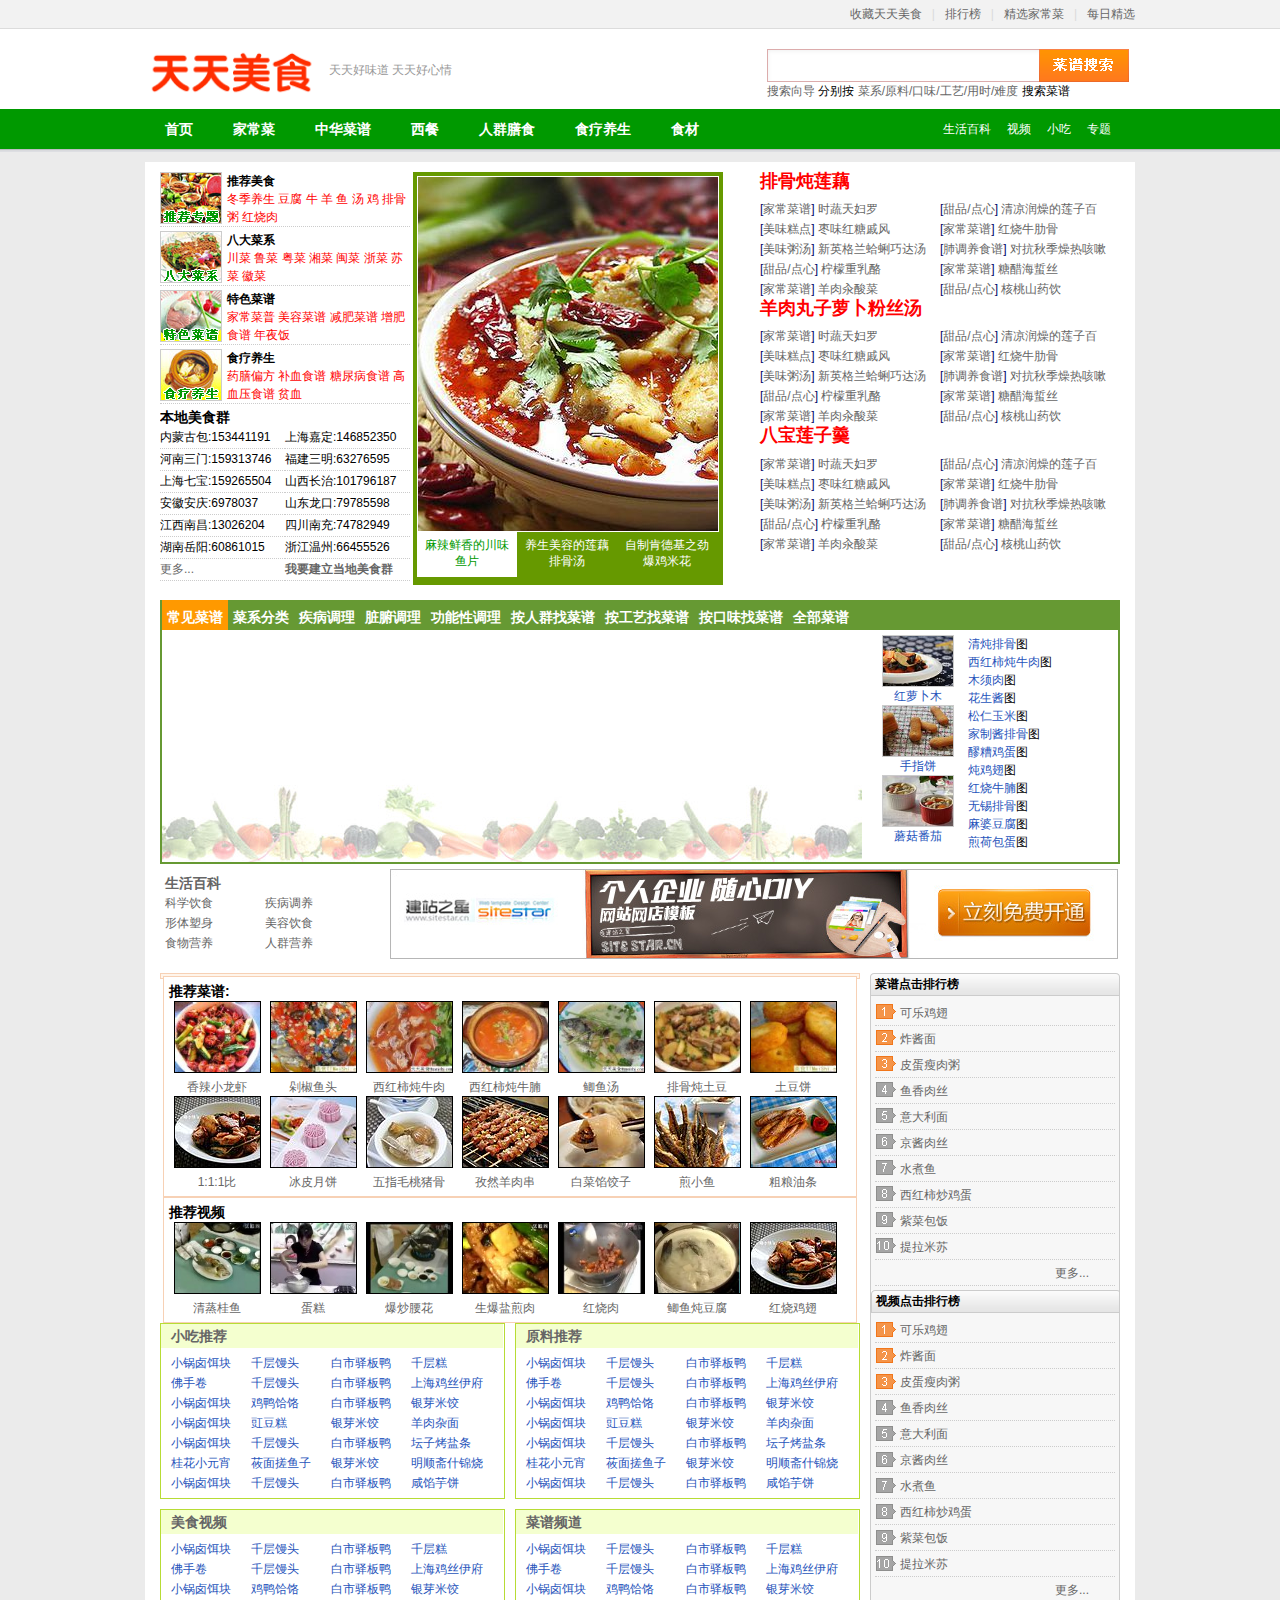
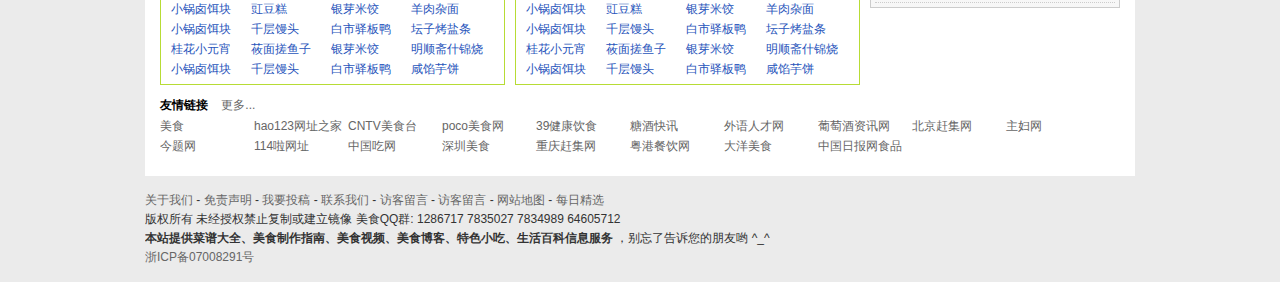
==== zhoumingxing/ttfood/food.html @ cd4d0260 "2014-9-10" ====
<html>
<head>
	<title>天天美食</title>
	<meta charset="utf-8"/>
	<link rel="stylesheet" type="text/css" href="css/food.css">
	<script type="text/javascript" src="js/jquery-1.9.1.min.js"></script>
	<script type="text/javascript" src="js/food.js"></script>
</head>
<body>
	<div class="top">
		<div class="topp">
			<ul class="menu">
				<li>
					<a href="">收藏天天美食</a>
				</li>
				<li><span>|</span></li>
				<li>
					<a href="">排行榜</a>
				</li>
				<li><span>|</span></li>
				<li>
					<a href="">精选家常菜</a>
				</li>
				<li><span>|</span></li>
				<li>
					<a href="">每日精选</a>
				</li>
			</ul>
		</div>
	</div>
	<div class="header">
		<div class="headerer">
			<div class="logo">
				<a class="logoa"href="">
					<img src="css/images/logo.gif">
				</a>
			</div>
			<div class="logo1">天天好味道 天天好心情</div>
			<div class="search">
				<input class="searchin">
				<input class="searchin1">
				<br>
				<a href="">搜索向导</a>
				分别按
				<a href="">菜系/原料/口味/工艺/用时/难度</a>
				搜索菜谱
			</div>
		</div>
	</div>
	<div class="nav">
		<div class="navs">
			<ul class="navsul">
				<li class="navli1">
					<a class="nava" href="">首页</a>
				</li>
				<li class="navli2">
					<a class="nava" href="">家常菜</a>
					<ul class="jcc">
							<li>
								<a href="">家常菜谱</a>
							</li>
							<li>
								<a href="">精品主食</a>
							</li>
							<li>
								<a href="">清爽凉菜</a>
							</li>
							<li>
								<a href="">美味糕点</a>
							</li>
							<li>
								<a href="">美味粥汤</a>
							</li>
							<li>
								<a href="">时尚饮品</a>
							</li>
							<li>
								<a href="">火锅食谱</a>
							</li>
							<li>
								<a href="">微波菜谱</a>
							</li>
							<li>
								<a href="">药膳偏方</a>
							</li>
							<li>
								<a href="">干果制作</a>
							</li>
							<li>
								<a href="">私家菜</a>
							</li>
							<li>
								<a href="">素斋菜</a>
							</li>
							<li>
								<a href="">甜品/点心</a>
							</li>
							<li>
								<a href="">卤酱菜</a>
							</li>
							<li>
								<a href="">年夜饭</a>
							</li>
					</ul>
				</li>
				<li class="navli3">
					<a class="nava" href="">中华菜谱</a>
					<ul class="zhcp">
						<li>
							<a href="">川菜</a>
						</li>
						<li>
							<a href="">鲁菜</a>
						</li>
						<li>
							<a href="">粤菜</a>
						</li>
						<li>
							<a href="">湘菜</a>
						</li>
						<li>
							<a href="">闽菜</a>
						</li>
						<li>
							<a href="">浙菜</a>
						</li>
						<li>
							<a href="">苏菜</a>
						</li>
						<li>
							<a href="">徽菜</a>
						</li>
						<li>
							<a href="">京菜</a>
						</li>
						<li>
							<a href="">沪菜</a>
						</li>
						<li>
							<a href="">豫菜</a>
						</li>
						<li>
							<a href="">湖北菜</a>
						</li>
						<li>
							<a href="">东北菜</a>
						</li>
						<li>
							<a href="">西北菜</a>
						</li>
						<li>
							<a href="">云贵菜</a>
						</li>
						<li>
							<a href="">港台菜</a>
						</li>
						<li>
							<a href="">清真菜</a>
						</li>
						<li>
							<a href="">江西菜</a>
						</li>
						<li>
							<a href="">山西菜</a>
						</li>
						<li>
							<a href="">其他菜系</a>
						</li>
					</ul>		
				</li>
				<li class="navli4">
					<a class="nava" href="">西餐</a>
					<ul class="xc">
						<li>
							<a href="">日本料理</a>
						</li>
						<li>
							<a href="">韩国料理</a>
						</li>
						<li>
							<a href="">美国菜谱</a>
						</li>
						<li>
							<a href="">意大利餐</a>
						</li>
						<li>
							<a href="">法国菜谱</a>
						</li>
						<li>
							<a href="">墨西哥餐</a>
						</li>
						<li>
							<a href="">东南亚菜</a>
						</li>
						<li>
							<a href="">澳洲菜谱</a>
						</li>
						<li>
							<a href="">京菜</a>
						</li>
						<li>
							<a href="">沪菜</a>
						</li>
						<li>
							<a href="">其他国家</a>
						</li>
				
					</ul>
				</li>
				<li class="navli5">
					<a class="nava" href="">人群膳食</a>
					<ul class="rqss">
						<li>
							<a href="">孕妇菜谱</a>
						</li>
						<li>
							<a href="">产妇菜谱</a>
						</li>
						<li>
							<a href="">幼儿菜谱</a>
						</li>
						<li>
							<a href="">乳母食谱</a>
						</li>
						<li>
							<a href="">婴儿食谱</a>
						</li>
						<li>
							<a href="">学龄前儿童食谱</a>
						</li>
						<li>
							<a href="">学龄期儿童食谱</a>
						</li>
						<li>
							<a href="">青少年食谱</a>
						</li>
						<li>
							<a href="">老人食谱</a>
						</li>
						<li>
							<a href="">高温环境作业人</a>
						</li>
						<li>
							<a href="">低温环境作业人</a>
						</li>
						<li>
							<a href="">接触电离辐射人</a>
						</li>
						<li>
							<a href="">接触化学毒素人</a>
						</li>
						<li>
							<a href="">运动员食谱</a>
						</li>
						<li>
							<a href="">围孕期食谱</a>
						</li>
					</ul>
				</li>
				<li class="navli6">
					<a class="nava" href="">食疗养生</a>
				</li>
				<li class="navli7">
					<a class="nava" href="">食材</a>
					<ul class="sc">
						<li>
							<a href="">肉禽蛋类</a>
						</li>
						<li>
							<a href="">水产类</a>
						</li>
						<li>
							<a href="">蔬菜类</a>
						</li>
						<li>
							<a href="">豆类、豆制品</a>
						</li>
						<li>
							<a href="">五谷杂粮、面类</a>
						</li>
						<li>
							<a href="">果品类</a>
						</li>
						<li>
							<a href="">药食两用类</a>
						</li>
						<li>
							<a href="">调味品类</a>
						</li>
				
					</ul>		
				</li>
			</ul>
			<ul class="navsul1">
				<li>
					<a href="">生活百科</a>

				</li>
				<li>
					<a href="">视频</a>
				</li>
				<li>
					<a href="">小吃</a>
				</li>
				<li>
					<a href="">专题</a>
				</li>
			</ul>
		</div>
	</div>
	<div class="main">
		<div class="mainleft">
			<ul class="mlul">
				<li>
					<img src="css/images/icon.jpg">
					<strong>推荐美食</strong>
					<br>
					<a href="">
						<font>冬季养生</font>
					</a>
					<a href="">
						<font>豆腐</font>
					</a>
					<a href="">
						<font>牛</font>
					</a>
					<a href="">
						<font>羊</font>
					</a>
					<a href="">
						<font>鱼</font>
					</a>
					<a href="">
						<font>汤</font>
					</a>
					<a href="">
						<font>鸡</font>
					</a>
					<a href="">
						<font>排骨</font>
					</a>
					<a href="">
						<font>粥</font>
					</a>
					<a href="">
						<font>红烧肉</font>
					</a>
				</li>
				<li>
					<img src="css/images/icon1.jpg">
					<strong>八大菜系</strong>
					<br>
					<a href="">
						<font>川菜</font>
					</a>
					<a href="">
						<font>鲁菜</font>
					</a>
					<a href="">
						<font>粤菜</font>
					</a>
					<a href="">
						<font>湘菜</font>
					</a>
					<a href="">
						<font>闽菜</font>
					</a>
					<a href="">
						<font>浙菜</font>
					</a>
					<a href="">
						<font>苏菜</font>
					</a>
					<a href="">
						<font>徽菜</font>
					</a>
				</li>
				<li>
					<img src="css/images/icon2.jpg">
					<strong>特色菜谱</strong>
					<br>
					<a href="">
						<font>家常菜普</font>
					</a>
					<a href="">
						<font>美容菜谱</font>
					</a>
					<a href="">
						<font>减肥菜谱</font>
					</a>
					<a href="">
						<font>增肥食谱</font>
					</a>
					<a href="">
						<font>年夜饭</font>
					</a>
				</li>
				<li>
					<img src="css/images/icon4.jpg">
					<strong>食疗养生</strong>
					<br>
					<a href="">
						<font>药膳偏方</font>
					</a>
					<a href="">
						<font>补血食谱</font>
					</a>
					<a href="">
						<font>糖尿病食谱</font>
					</a>
					<a href="">
						<font>高血压食谱</font>
					</a>
					<a href="">
						<font>贫血</font>
					</a>
				</li>
			</ul>
			<div>
				<strong>本地美食群</strong>
			</div>
			<ul class="qqq">
				<li>内蒙古包:153441191</li>
				<li>上海嘉定:146852350</li>
				<li>河南三门:159313746</li>
				<li>福建三明:63276595</li>
				<li>上海七宝:159265504</li>
				<li>山西长治:101796187</li>
				<li>安徽安庆:6978037</li>
				<li>山东龙口:79785598</li>
				<li>江西南昌:13026204</li>
				<li>四川南充:74782949</li>
				<li>湖南岳阳:60861015</li>
				<li>浙江温州:66455526</li>
				<li><a href="">更多...</a></li>
				<li><strong><a href="">我要建立当地美食群</a></strong></li>
			</ul>
		</div>
		<div class="mainmid">
			<div class="mainmidcontent">
			</div>
			<ul>
				<li ><a id="controlspan1" class="mida current" href="">麻辣鲜香的川味鱼片</a></li>
				<li><a id="controlspan2" class="mida" href="">养生美容的莲藕排骨汤</a></li>
				<li><a id="controlspan3" class="mida" href="">自制肯德基之劲爆鸡米花</a></li>
			</ul>
			<div class="flow"></div>
		</div>
		<div class="mainright">
			<h3><a class="index_1" href="">排骨炖莲藕</a></h3>
			<ul class="indexul">
				<li>
					[<a href="">家常菜谱</a>]
					<a href="">时蔬天妇罗</a>
				</li>
				<li>
					[<a href="">甜品/点心</a>]
					<a href="">清凉润燥的莲子百</a>
				</li>
				<li>
					[<a href="">美味糕点</a>]
					<a href="">枣味红糖戚风</a>
				</li>
				<li>
					[<a href="">家常菜谱</a>]
					<a href="">红烧牛肋骨</a>
				</li>
				<li>
					[<a href="">美味粥汤</a>]
					<a href="">新英格兰蛤蜊巧达汤</a>
				</li>
				<li>
					[<a href="">肺调养食谱</a>]
					<a href="">对抗秋季燥热咳嗽</a>
				</li>
				<li>
					[<a href="">甜品/点心</a>]
					<a href="">柠檬重乳酪</a>
				</li>
				<li>
					[<a href="">家常菜谱</a>]
					<a href="">糖醋海蜇丝</a>
				</li>
				<li>
					[<a href="">家常菜谱</a>]
					<a href="">羊肉汆酸菜</a>
				</li>
				<li>
                    [<a href="">甜品/点心</a>]
					<a href="">核桃山药饮</a>
				</li>
			</ul>
			<h3><a class="index_1" href="">羊肉丸子萝卜粉丝汤</a></h3>
			<ul class="indexul">
				<li>
					[<a href="">家常菜谱</a>]
					<a href="">时蔬天妇罗</a>
				</li>
				<li>
					[<a href="">甜品/点心</a>]
					<a href="">清凉润燥的莲子百</a>
				</li>
				<li>
					[<a href="">美味糕点</a>]
					<a href="">枣味红糖戚风</a>
				</li>
				<li>
					[<a href="">家常菜谱</a>]
					<a href="">红烧牛肋骨</a>
				</li>
				<li>
					[<a href="">美味粥汤</a>]
					<a href="">新英格兰蛤蜊巧达汤</a>
				</li>
				<li>
					[<a href="">肺调养食谱</a>]
					<a href="">对抗秋季燥热咳嗽</a>
				</li>
				<li>
					[<a href="">甜品/点心</a>]
					<a href="">柠檬重乳酪</a>
				</li>
				<li>
					[<a href="">家常菜谱</a>]
					<a href="">糖醋海蜇丝</a>
				</li>
				<li>
					[<a href="">家常菜谱</a>]
					<a href="">羊肉汆酸菜</a>
				</li>
				<li>
                    [<a href="">甜品/点心</a>]
					<a href="">核桃山药饮</a>
				</li>
			</ul>
			<h3><a class="index_1" href="">八宝莲子羹</a></h3>
			<ul class="indexul">
				<li>
					[<a href="">家常菜谱</a>]
					<a href="">时蔬天妇罗</a>
				</li>
				<li>
					[<a href="">甜品/点心</a>]
					<a href="">清凉润燥的莲子百</a>
				</li>
				<li>
					[<a href="">美味糕点</a>]
					<a href="">枣味红糖戚风</a>
				</li>
				<li>
					[<a href="">家常菜谱</a>]
					<a href="">红烧牛肋骨</a>
				</li>
				<li>
					[<a href="">美味粥汤</a>]
					<a href="">新英格兰蛤蜊巧达汤</a>
				</li>
				<li>
					[<a href="">肺调养食谱</a>]
					<a href="">对抗秋季燥热咳嗽</a>
				</li>
				<li>
					[<a href="">甜品/点心</a>]
					<a href="">柠檬重乳酪</a>
				</li>
				<li>
					[<a href="">家常菜谱</a>]
					<a href="">糖醋海蜇丝</a>
				</li>
				<li>
					[<a href="">家常菜谱</a>]
					<a href="">羊肉汆酸菜</a>
				</li>
				<li>
                    [<a href="">甜品/点心</a>]
					<a href="">核桃山药饮</a>
				</li>
			</ul>
		</div>
	</div>
	<div class="nextmain">
		<div class="cxmain">
			<ul class="cxmainul">
				<li id="cxtitle1" class="cxtitle">常见菜谱</li>
				<li id="cxtitle2">菜系分类</li>
				<li id="cxtitle3">疾病调理</li>
				<li id="cxtitle4">脏腑调理</li>
				<li id="cxtitle5">功能性调理</li>
				<li id="cxtitle6">按人群找菜谱</li>
				<li id="cxtitle7">按工艺找菜谱</li>
				<li id="cxtitle8">按口味找菜谱</li>
				<li><a href="">全部菜谱</a></li>
			</ul>
			<div class="leftCX" id="leftCX1">
				<ul>
					<li><a href="">瘦肉</a></li>
					<li><a href="">牛排</a></li>
					<li><a href="">猪肚</a></li>
					<li><a href="">鸭舌</a></li>
					<li><a href="">猪蹄</a></li>
					<li><a href="">紫菜</a></li>
					<li><a href="">鳝鱼</a></li>
					<li><a href="">带鱼</a></li>
					<li><a href="">鲫鱼</a></li>
					<li><a href="">田螺</a></li>
				</ul>
				<ul>
					<li><a href="">瘦肉</a></li>
					<li><a href="">牛排</a></li>
					<li><a href="">猪肚</a></li>
					<li><a href="">鸭舌</a></li>
					<li><a href="">猪蹄</a></li>
					<li><a href="">紫菜</a></li>
					<li><a href="">鳝鱼</a></li>
					<li><a href="">带鱼</a></li>
					<li><a href="">鲫鱼</a></li>
					<li><a href="">田螺</a></li>
				</ul>
				<ul>
					<li><a href="">瘦肉</a></li>
					<li><a href="">牛排</a></li>
					<li><a href="">猪肚</a></li>
					<li><a href="">鸭舌</a></li>
					<li><a href="">猪蹄</a></li>
					<li><a href="">紫菜</a></li>
					<li><a href="">鳝鱼</a></li>
					<li><a href="">带鱼</a></li>
					<li><a href="">鲫鱼</a></li>
					<li><a href="">田螺</a></li>
				</ul>
			</div>
			<div class="leftCX" id="leftCX2">
				<ul>
					<li><a href="">川菜</a></li>
					<li><a href="">鲁菜</a></li>
					<li><a href="">粤菜</a></li>
					<li><a href="">湘菜</a></li>
					<li><a href="">沪菜</a></li>
					<li><a href="">京菜</a></li>
					<li><a href="">浙菜</a></li>
					<li><a href="">清真菜</a></li>
					<li><a href="">苏菜</a></li>
					<li><a href="">东北菜</a></li>
				</ul>
				<ul>
					<li><a href="">川菜</a></li>
					<li><a href="">鲁菜</a></li>
					<li><a href="">粤菜</a></li>
					<li><a href="">湘菜</a></li>
					<li><a href="">沪菜</a></li>
					<li><a href="">京菜</a></li>
					<li><a href="">浙菜</a></li>
					<li><a href="">清真菜</a></li>
					<li><a href="">苏菜</a></li>
					<li><a href="">东北菜</a></li>
				</ul>
				<ul>
					<li><a href="">川菜</a></li>
					<li><a href="">鲁菜</a></li>
					<li><a href="">粤菜</a></li>
					<li><a href="">湘菜</a></li>
					<li><a href="">沪菜</a></li>
					<li><a href="">京菜</a></li>
					<li><a href="">浙菜</a></li>
					<li><a href="">清真菜</a></li>
					<li><a href="">苏菜</a></li>
					<li><a href="">东北菜</a></li>
				</ul>
			</div>
			<div class="leftCX" id="leftCX3">
				<ul>
					<li><a href="">前列腺疾病食</a></li>
					<li><a href="">糖尿病食谱</a></li>
					<li><a href="">高血压食谱</a></li>
					<li><a href="">高脂血症食谱</a></li>
					<li><a href="">冠心病食谱</a></li>
					<li><a href="">中风食谱</a></li>
					<li><a href="">消化性溃疡食</a></li>
					<li><a href="">肠炎食谱</a></li>
					<li><a href="">防癌抗癌食谱</a></li>
					<li><a href="">胆石症食谱</a></li>
				</ul>
				<ul>
					<li><a href="">前列腺疾病食</a></li>
					<li><a href="">糖尿病食谱</a></li>
					<li><a href="">高血压食谱</a></li>
					<li><a href="">高脂血症食谱</a></li>
					<li><a href="">冠心病食谱</a></li>
					<li><a href="">中风食谱</a></li>
					<li><a href="">消化性溃疡食</a></li>
					<li><a href="">肠炎食谱</a></li>
					<li><a href="">防癌抗癌食谱</a></li>
					<li><a href="">胆石症食谱</a></li>
				</ul>
				<ul>
					<li><a href="">前列腺疾病食</a></li>
					<li><a href="">糖尿病食谱</a></li>
					<li><a href="">高血压食谱</a></li>
					<li><a href="">高脂血症食谱</a></li>
					<li><a href="">冠心病食谱</a></li>
					<li><a href="">中风食谱</a></li>
					<li><a href="">消化性溃疡食</a></li>
					<li><a href="">肠炎食谱</a></li>
					<li><a href="">防癌抗癌食谱</a></li>
					<li><a href="">胆石症食谱</a></li>
				</ul>
			</div>
			<div class="leftCX" id="leftCX4">
				<ul>
					<li><a href="">瘦肉</a></li>
					<li><a href="">牛排</a></li>
					<li><a href="">猪肚</a></li>
					<li><a href="">鸭舌</a></li>
					<li><a href="">猪蹄</a></li>
					<li><a href="">紫菜</a></li>
					<li><a href="">鳝鱼</a></li>
					<li><a href="">带鱼</a></li>
					<li><a href="">鲫鱼</a></li>
					<li><a href="">田螺</a></li>
				</ul>
				<ul>
					<li><a href="">瘦肉</a></li>
					<li><a href="">牛排</a></li>
					<li><a href="">猪肚</a></li>
					<li><a href="">鸭舌</a></li>
					<li><a href="">猪蹄</a></li>
					<li><a href="">紫菜</a></li>
					<li><a href="">鳝鱼</a></li>
					<li><a href="">带鱼</a></li>
					<li><a href="">鲫鱼</a></li>
					<li><a href="">田螺</a></li>
				</ul>
				<ul>
					<li><a href="">瘦肉</a></li>
					<li><a href="">牛排</a></li>
					<li><a href="">猪肚</a></li>
					<li><a href="">鸭舌</a></li>
					<li><a href="">猪蹄</a></li>
					<li><a href="">紫菜</a></li>
					<li><a href="">鳝鱼</a></li>
					<li><a href="">带鱼</a></li>
					<li><a href="">鲫鱼</a></li>
					<li><a href="">田螺</a></li>
				</ul>
			</div>
			<div class="leftCX" id="leftCX5">
				<ul>
					<li><a href="">瘦肉</a></li>
					<li><a href="">牛排</a></li>
					<li><a href="">猪肚</a></li>
					<li><a href="">鸭舌</a></li>
					<li><a href="">猪蹄</a></li>
					<li><a href="">紫菜</a></li>
					<li><a href="">鳝鱼</a></li>
					<li><a href="">带鱼</a></li>
					<li><a href="">鲫鱼</a></li>
					<li><a href="">田螺</a></li>
				</ul>
				<ul>
					<li><a href="">瘦肉</a></li>
					<li><a href="">牛排</a></li>
					<li><a href="">猪肚</a></li>
					<li><a href="">鸭舌</a></li>
					<li><a href="">猪蹄</a></li>
					<li><a href="">紫菜</a></li>
					<li><a href="">鳝鱼</a></li>
					<li><a href="">带鱼</a></li>
					<li><a href="">鲫鱼</a></li>
					<li><a href="">田螺</a></li>
				</ul>
				<ul>
					<li><a href="">瘦肉</a></li>
					<li><a href="">牛排</a></li>
					<li><a href="">猪肚</a></li>
					<li><a href="">鸭舌</a></li>
					<li><a href="">猪蹄</a></li>
					<li><a href="">紫菜</a></li>
					<li><a href="">鳝鱼</a></li>
					<li><a href="">带鱼</a></li>
					<li><a href="">鲫鱼</a></li>
					<li><a href="">田螺</a></li>
				</ul>
			</div>
			<div class="leftCX" id="leftCX6">
				<ul>
					<li><a href="">瘦肉</a></li>
					<li><a href="">牛排</a></li>
					<li><a href="">猪肚</a></li>
					<li><a href="">鸭舌</a></li>
					<li><a href="">猪蹄</a></li>
					<li><a href="">紫菜</a></li>
					<li><a href="">鳝鱼</a></li>
					<li><a href="">带鱼</a></li>
					<li><a href="">鲫鱼</a></li>
					<li><a href="">田螺</a></li>
				</ul>
				<ul>
					<li><a href="">瘦肉</a></li>
					<li><a href="">牛排</a></li>
					<li><a href="">猪肚</a></li>
					<li><a href="">鸭舌</a></li>
					<li><a href="">猪蹄</a></li>
					<li><a href="">紫菜</a></li>
					<li><a href="">鳝鱼</a></li>
					<li><a href="">带鱼</a></li>
					<li><a href="">鲫鱼</a></li>
					<li><a href="">田螺</a></li>
				</ul>
				<ul>
					<li><a href="">瘦肉</a></li>
					<li><a href="">牛排</a></li>
					<li><a href="">猪肚</a></li>
					<li><a href="">鸭舌</a></li>
					<li><a href="">猪蹄</a></li>
					<li><a href="">紫菜</a></li>
					<li><a href="">鳝鱼</a></li>
					<li><a href="">带鱼</a></li>
					<li><a href="">鲫鱼</a></li>
					<li><a href="">田螺</a></li>
				</ul>
			</div>
			<div class="leftCX" id="leftCX7">
				<ul>
					<li><a href="">瘦肉</a></li>
					<li><a href="">牛排</a></li>
					<li><a href="">猪肚</a></li>
					<li><a href="">鸭舌</a></li>
					<li><a href="">猪蹄</a></li>
					<li><a href="">紫菜</a></li>
					<li><a href="">鳝鱼</a></li>
					<li><a href="">带鱼</a></li>
					<li><a href="">鲫鱼</a></li>
					<li><a href="">田螺</a></li>
				</ul>
				<ul>
					<li><a href="">瘦肉</a></li>
					<li><a href="">牛排</a></li>
					<li><a href="">猪肚</a></li>
					<li><a href="">鸭舌</a></li>
					<li><a href="">猪蹄</a></li>
					<li><a href="">紫菜</a></li>
					<li><a href="">鳝鱼</a></li>
					<li><a href="">带鱼</a></li>
					<li><a href="">鲫鱼</a></li>
					<li><a href="">田螺</a></li>
				</ul>
				<ul>
					<li><a href="">瘦肉</a></li>
					<li><a href="">牛排</a></li>
					<li><a href="">猪肚</a></li>
					<li><a href="">鸭舌</a></li>
					<li><a href="">猪蹄</a></li>
					<li><a href="">紫菜</a></li>
					<li><a href="">鳝鱼</a></li>
					<li><a href="">带鱼</a></li>
					<li><a href="">鲫鱼</a></li>
					<li><a href="">田螺</a></li>
				</ul>
			</div>
			<div class="leftCX" id="leftCX8">
				<ul>
					<li><a href="">瘦肉</a></li>
					<li><a href="">牛排</a></li>
					<li><a href="">猪肚</a></li>
					<li><a href="">鸭舌</a></li>
					<li><a href="">猪蹄</a></li>
					<li><a href="">紫菜</a></li>
					<li><a href="">鳝鱼</a></li>
					<li><a href="">带鱼</a></li>
					<li><a href="">鲫鱼</a></li>
					<li><a href="">田螺</a></li>
				</ul>
				<ul>
					<li><a href="">瘦肉</a></li>
					<li><a href="">牛排</a></li>
					<li><a href="">猪肚</a></li>
					<li><a href="">鸭舌</a></li>
					<li><a href="">猪蹄</a></li>
					<li><a href="">紫菜</a></li>
					<li><a href="">鳝鱼</a></li>
					<li><a href="">带鱼</a></li>
					<li><a href="">鲫鱼</a></li>
					<li><a href="">田螺</a></li>
				</ul>
				<ul>
					<li><a href="">瘦肉</a></li>
					<li><a href="">牛排</a></li>
					<li><a href="">猪肚</a></li>
					<li><a href="">鸭舌</a></li>
					<li><a href="">猪蹄</a></li>
					<li><a href="">紫菜</a></li>
					<li><a href="">鳝鱼</a></li>
					<li><a href="">带鱼</a></li>
					<li><a href="">鲫鱼</a></li>
					<li><a href="">田螺</a></li>
				</ul>
			</div>
			<div class="leftCP" >
				<div class="cpImg">
					<a href="">
						<img src="css/images/c1.jpg">
						<br>
						红萝卜木
					</a>
					<a href="">
						<img src="css/images/c2.jpg">
						<br>
						手指饼
					</a>
					<a href="">
						<img src="css/images/c3.jpg">
						<br>
						蘑菇番茄
					</a>
				</div>
				<ul>
					<li><a href="">清炖排骨</a>图</li>
					<li><a href="">西红柿炖牛肉</a>图</li>
					<li><a href="">木须肉</a>图</li>
					<li><a href="">花生酱</a>图</li>
					<li><a href="">松仁玉米</a>图</li>
					<li><a href="">家制酱排骨</a>图</li>
					<li><a href="">醪糟鸡蛋</a>图</li>
					<li><a href="">炖鸡翅</a>图</li>
					<li><a href="">红烧牛腩</a>图</li>
					<li><a href="">无锡排骨</a>图</li>
					<li><a href="">麻婆豆腐</a>图</li>
					<li><a href="">煎荷包蛋</a>图</li>
				</ul>
			</div>
		</div>
		<div class="admin">
			<div class="adleft">
				<h2><a href="">生活百科</a></h2>
				<ul>
					<li><a href="">科学饮食</a></li>
					<li><a href="">疾病调养</a></li>
					<li><a href="">形体塑身</a></li>
					<li><a href="">美容饮食</a></li>
					<li><a href="">食物营养</a></li>
					<li><a href="">人群营养</a></li>
				</ul>
			</div>
			<div class="adright">
				<img src="css/images/gg.jpg">
			</div>
		</div>
	</div>
	<div class="index_main">
		<div class="main_indexleft">
			<div class="tjimg">
				<div class="tjcp">
					<h2>推荐菜谱:</h2>
					<ul>
						<li>
							<a href="">
								<img src="css/images/t1.jpg">
								<br>
								香辣小龙虾
							</a>
						</li>
						<li>
							<a href="">
								<img src="css/images/t2.jpg">
								<br>
								剁椒鱼头
							</a>
						</li>
						<li>
							<a href="">
								<img src="css/images/t3.jpg">
								<br>
								西红柿炖牛肉
							</a>
						</li>
						<li>
							<a href="">
								<img src="css/images/t4.jpg">
								<br>
								西红柿炖牛腩
							</a>
						</li>
						<li>
							<a href="">
								<img src="css/images/t5.jpg">
								<br>
								鲫鱼汤
							</a>
						</li>
						<li>
							<a href="">
								<img src="css/images/t6.jpg">
								<br>
								排骨炖土豆
							</a>
						</li>
						<li>
							<a href="">
								<img src="css/images/t7.jpg">
								<br>
								土豆饼
							</a>
						</li>
						<li>
							<a href="">
								<img src="css/images/t8.jpg">
								<br>
								1:1:1比
							</a>
						</li>
						<li>
							<a href="">
								<img src="css/images/t9.jpg">
								<br>
								冰皮月饼
							</a>
						</li>
						<li>
							<a href="">
								<img src="css/images/t10.jpg">
								<br>
								五指毛桃猪骨
							</a>
						</li>
						<li>
							<a href="">
								<img src="css/images/t11.jpg">
								<br>
								孜然羊肉串
							</a>
						</li>
						<li>
							<a href="">
								<img src="css/images/t12.jpg">
								<br>
								白菜馅饺子
							</a>
						</li>
						<li>
							<a href="">
								<img src="css/images/t13.jpg">
								<br>
								煎小鱼
							</a>
						</li>
						<li>
							<a href="">
								<img src="css/images/t14.jpg">
								<br>
								粗粮油条
							</a>
						</li>
					</ul>
				</div>
				<div class="tjcp">
					<h2>推荐视频</h2>
					<ul>
						<li>
							<a href="">
								<img src="css/images/y1.jpg">
								<br>
								清蒸桂鱼
							</a>
						</li>
						<li>
							<a href="">
								<img src="css/images/y2.jpg">
								<br>
								蛋糕
							</a>
						</li>
						<li>
							<a href="">
								<img src="css/images/y3.jpg">
								<br>
								爆炒腰花
							</a>
						</li>
						<li>
							<a href="">
								<img src="css/images/y4.jpg">
								<br>
								生爆盐煎肉
							</a>
						</li>
						<li>
							<a href="">
								<img src="css/images/y5.jpg">
								<br>
								红烧肉
							</a>
						</li>
						<li>
							<a href="">
								<img src="css/images/y6.jpg">
								<br>
								鲫鱼炖豆腐
							</a>
						</li>
						<li>
							<a href="">
								<img src="css/images/t8.jpg">
								<br>
								红烧鸡翅
							</a>
						</li>
					</ul>
				</div>
			</div>
			<div class="mainbox">
				<div class="boxleft">
					<div class="boxtitle"><a href="">小吃推荐</a></div>
					<ul>
						<li><a href="">小锅卤饵块</a></li>
						<li><a href="">千层馒头</a></li>
						<li><a href="">白市驿板鸭</a></li>
						<li><a href="">千层糕</a></li>
						<li><a href="">佛手卷</a></li>
						<li><a href="">千层馒头</a></li>
						<li><a href="">白市驿板鸭</a></li>
						<li><a href="">上海鸡丝伊府</a></li>
						<li><a href="">小锅卤饵块</a></li>
						<li><a href="">鸡鸭饸饹</a></li>
						<li><a href="">白市驿板鸭</a></li>
						<li><a href="">银芽米饺</a></li>
						<li><a href="">小锅卤饵块</a></li>
						<li><a href="">豇豆糕</a></li>
						<li><a href="">银芽米饺</a></li>
						<li><a href="">羊肉杂面</a></li>
						<li><a href="">小锅卤饵块</a></li>
						<li><a href="">千层馒头</a></li>
						<li><a href="">白市驿板鸭</a></li>
						<li><a href="">坛子烤盐条</a></li>
						<li><a href="">桂花小元宵</a></li>
						<li><a href="">莜面搓鱼子</a></li>
						<li><a href="">银芽米饺</a></li>
						<li><a href="">明顺斋什锦烧</a></li>
						<li><a href="">小锅卤饵块</a></li>
						<li><a href="">千层馒头</a></li>
						<li><a href="">白市驿板鸭</a></li>
						<li><a href="">咸馅芋饼</a></li>
					</ul>
				</div>
				<div class="boxright">
					<div class="boxtitle"><a href="">原料推荐</a></div>
					<ul>
						<li><a href="">小锅卤饵块</a></li>
						<li><a href="">千层馒头</a></li>
						<li><a href="">白市驿板鸭</a></li>
						<li><a href="">千层糕</a></li>
						<li><a href="">佛手卷</a></li>
						<li><a href="">千层馒头</a></li>
						<li><a href="">白市驿板鸭</a></li>
						<li><a href="">上海鸡丝伊府</a></li>
						<li><a href="">小锅卤饵块</a></li>
						<li><a href="">鸡鸭饸饹</a></li>
						<li><a href="">白市驿板鸭</a></li>
						<li><a href="">银芽米饺</a></li>
						<li><a href="">小锅卤饵块</a></li>
						<li><a href="">豇豆糕</a></li>
						<li><a href="">银芽米饺</a></li>
						<li><a href="">羊肉杂面</a></li>
						<li><a href="">小锅卤饵块</a></li>
						<li><a href="">千层馒头</a></li>
						<li><a href="">白市驿板鸭</a></li>
						<li><a href="">坛子烤盐条</a></li>
						<li><a href="">桂花小元宵</a></li>
						<li><a href="">莜面搓鱼子</a></li>
						<li><a href="">银芽米饺</a></li>
						<li><a href="">明顺斋什锦烧</a></li>
						<li><a href="">小锅卤饵块</a></li>
						<li><a href="">千层馒头</a></li>
						<li><a href="">白市驿板鸭</a></li>
						<li><a href="">咸馅芋饼</a></li>
					</ul>
				</div>
			</div>
			<div class="mainbox">
				<div class="boxleft">
					<div class="boxtitle"><a href="">美食视频</a></div>
					<ul>
						<li><a href="">小锅卤饵块</a></li>
						<li><a href="">千层馒头</a></li>
						<li><a href="">白市驿板鸭</a></li>
						<li><a href="">千层糕</a></li>
						<li><a href="">佛手卷</a></li>
						<li><a href="">千层馒头</a></li>
						<li><a href="">白市驿板鸭</a></li>
						<li><a href="">上海鸡丝伊府</a></li>
						<li><a href="">小锅卤饵块</a></li>
						<li><a href="">鸡鸭饸饹</a></li>
						<li><a href="">白市驿板鸭</a></li>
						<li><a href="">银芽米饺</a></li>
						<li><a href="">小锅卤饵块</a></li>
						<li><a href="">豇豆糕</a></li>
						<li><a href="">银芽米饺</a></li>
						<li><a href="">羊肉杂面</a></li>
						<li><a href="">小锅卤饵块</a></li>
						<li><a href="">千层馒头</a></li>
						<li><a href="">白市驿板鸭</a></li>
						<li><a href="">坛子烤盐条</a></li>
						<li><a href="">桂花小元宵</a></li>
						<li><a href="">莜面搓鱼子</a></li>
						<li><a href="">银芽米饺</a></li>
						<li><a href="">明顺斋什锦烧</a></li>
						<li><a href="">小锅卤饵块</a></li>
						<li><a href="">千层馒头</a></li>
						<li><a href="">白市驿板鸭</a></li>
						<li><a href="">咸馅芋饼</a></li>
					</ul>
				</div>
				<div class="boxright">
					<div class="boxtitle"><a href="">菜谱频道</a></div>
					<ul>
						<li><a href="">小锅卤饵块</a></li>
						<li><a href="">千层馒头</a></li>
						<li><a href="">白市驿板鸭</a></li>
						<li><a href="">千层糕</a></li>
						<li><a href="">佛手卷</a></li>
						<li><a href="">千层馒头</a></li>
						<li><a href="">白市驿板鸭</a></li>
						<li><a href="">上海鸡丝伊府</a></li>
						<li><a href="">小锅卤饵块</a></li>
						<li><a href="">鸡鸭饸饹</a></li>
						<li><a href="">白市驿板鸭</a></li>
						<li><a href="">银芽米饺</a></li>
						<li><a href="">小锅卤饵块</a></li>
						<li><a href="">豇豆糕</a></li>
						<li><a href="">银芽米饺</a></li>
						<li><a href="">羊肉杂面</a></li>
						<li><a href="">小锅卤饵块</a></li>
						<li><a href="">千层馒头</a></li>
						<li><a href="">白市驿板鸭</a></li>
						<li><a href="">坛子烤盐条</a></li>
						<li><a href="">桂花小元宵</a></li>
						<li><a href="">莜面搓鱼子</a></li>
						<li><a href="">银芽米饺</a></li>
						<li><a href="">明顺斋什锦烧</a></li>
						<li><a href="">小锅卤饵块</a></li>
						<li><a href="">千层馒头</a></li>
						<li><a href="">白市驿板鸭</a></li>
						<li><a href="">咸馅芋饼</a></li>
					</ul>
				</div>
			</div>
		</div>
		<div class="main_indexright">
			<div class="headtop">菜谱点击排行榜</div>
			<div class="headdown">
				<div class="topCaipu">
					<ul>
						<li><a href="">可乐鸡翅</a></li>
						<li><a href="">炸酱面</a></li>
						<li><a href="">皮蛋瘦肉粥</a></li>
						<li><a href="">鱼香肉丝</a></li>
						<li><a href="">意大利面</a></li>
						<li><a href="">京酱肉丝</a></li>
						<li><a href="">水煮鱼</a></li>
						<li><a href="">西红柿炒鸡蛋</a></li>
						<li><a href="">紫菜包饭</a></li>
						<li><a href="">提拉米苏</a></li>
						<li style="text-indent: 180px"><a href="">更多...</a></li>
					</ul>
				</div>
				<div class="topVideo">
					<div class="headtop">视频点击排行榜</div>
					<ul>
						<li><a href="">可乐鸡翅</a></li>
						<li><a href="">炸酱面</a></li>
						<li><a href="">皮蛋瘦肉粥</a></li>
						<li><a href="">鱼香肉丝</a></li>
						<li><a href="">意大利面</a></li>
						<li><a href="">京酱肉丝</a></li>
						<li><a href="">水煮鱼</a></li>
						<li><a href="">西红柿炒鸡蛋</a></li>
						<li><a href="">紫菜包饭</a></li>
						<li><a href="">提拉米苏</a></li>
						<li style="text-indent: 180px"><a href="">更多...</a></li>
					</ul>
				</div>
			</div>
		</div>
		<div class="clear"></div>
	</div>
	<div class="index_main">
		<div class="cc">
			<strong>友情链接</strong>
			<a href="">更多...</a>
		</div>
		<ul class="links">
			<li><a href="">美食</a></li>
			<li><a href="">hao123网址之家</a></li>
			<li><a href="">CNTV美食台</a></li>
			<li><a href="">poco美食网</a></li>
			<li><a href="">39健康饮食</a></li>
			<li><a href="">糖酒快讯</a></li>
			<li><a href="">外语人才网</a></li>
			<li><a href="">葡萄酒资讯网</a></li>
			<li><a href="">北京赶集网</a></li>
			<li><a href="">主妇网</a></li>
			<li><a href="">今题网</a></li>
			<li><a href="">114啦网址</a></li>
			<li><a href="">中国吃网</a></li>
			<li><a href="">深圳美食</a></li>
			<li><a href="">重庆赶集网</a></li>
			<li><a href="">粤港餐饮网</a></li>
			<li><a href="">大洋美食</a></li>
			<li><a href="">中国日报网食品</a></li>
		</ul>
	</div>
	<div class="footer">
		<a href="">关于我们</a>
		-
		<a href="">免责声明</a>
		-
		<a href="">我要投稿</a>
		-
		<a href="">联系我们</a>
		-
		<a href="">访客留言</a>
		-
		<a href="">访客留言</a>
		-
		<a href="">网站地图</a>
		-
		<a href="">每日精选</a>
		<br>
		 版权所有 未经授权禁止复制或建立镜像 美食QQ群: 1286717 7835027 7834989 64605712 
		<br>
		<strong>本站提供菜谱大全、美食制作指南、美食视频、美食博客、特色小吃、生活百科信息服务</strong>
		，别忘了告诉您的朋友哟 ^_^
		<br>
		<a href="">浙ICP备07008291号</a>
	</div>
</body>
</html>
---- zhoumingxing/ttfood/css/food.css ----
*{margin: 0;padding: 0;}
ul,li{list-style: none;list-style-type: none;}

body{font: 12px/160% Arial,Helvetica,Tahoma,\5b8b\4f53;background-color: #ebebeb;}
.top{width: 100%;height: 28px;background: #f2f2f2;border-bottom: 1px solid #dcdcdc;}
.topp{
	  width: 990px;
      margin: 0 auto;
      height: 29px;
     }
.menu{float: right;display: block;}
.menu li{display: block;float: left;margin-left: 10px;line-height: 28px;}
.menu li a{text-decoration: none;color: #666;font-size: 12px;}
.menu li span{color: #666;font-size: 12px;color: #dadada;}
.menu li a:hover{text-decoration:underline;  color: red;}
.header{width: 100%;height: 80px;background-color: #fff;}
.headerer{width: 990px;margin: 0 auto;height: 50px;padding: 15px 0;}
.logo{width: 174px;height: 49px;float: left;}
.logoa{width: 174px;height: 49px;display: block;}
.logoa img{width: 174px;height: 59px;display: block;}
.logo1{float: left;color: #999;margin: 10px 183px 0px 0px;vertical-align: middle;line-height: 32px;
       width: 245px;height: 32px;padding: 0px 10px;font-size: 12px;text-align: left;}
.search{width: 368px;height: 52px;float: right;font-size: 12px;}
.searchin{width: 272px;height: 33px;margin-top: 5px;float: left;background: url("images/searchbg.gif") no-repeat;border: none;}
.searchin1{float: left;display: inline;width: 90px;height: 33px;background: url("images/searchbtn.gif") no-repeat;border: none;margin-top: 5px;}
.search a{text-decoration: none;color: #666666;}
.search a:hover{color: red;text-decoration: underline;}
.nav{width: 100%;height: 43px;margin-bottom: 10px;background: url("images/navbg5.png") repeat-x;}
.navs{width: 990px;height: 43px;margin: 0 auto;}
.navsul{width: 595px;height: 40px;float: left;}
.navli1{float: left;font-size: 14px;height: 40px;line-height: 40px;}
.navli2{float: left;font-size: 14px;height: 40px;line-height: 40px;}
.navli3{float: left;font-size: 14px;height: 40px;line-height: 40px;}
.navli4{float: left;font-size: 14px;height: 40px;line-height: 40px;}
.navli5{float: left;font-size: 14px;height: 40px;line-height: 40px;}
.navli6{float: left;font-size: 14px;height: 40px;line-height: 40px;}
.navli7{float: left;font-size: 14px;height: 40px;line-height: 40px;}
.nava{text-decoration: none;color: #fff;padding: 0 20px;font-weight: bold;}
.navsul1{width: 200px;height: 40px;float: right;}
.navsul1 li{float: left;font-size: 12px;height: 40px;line-height: 40px;}
.navsul1 li a{text-decoration: none;color: #fff;padding: 0 8px;}
.navli1:hover{background-color: #999999;}
.navli2:hover{background-color: #999999;}
.navli3:hover{background-color: #999999;}
.navli4:hover{background-color: #999999;}
.navli5:hover{background-color: #999999;}
.navli6:hover{background-color: #999999;}
.navli7:hover{background-color: #999999;}
.jcc{cursor: pointer; width: 964px;height: 52px;position: absolute;top: 148px;border-left: 2px solid #090;background-color: #fff;left: 200px;display: none;
     border-right: 2px solid #090;border-bottom: 2px solid #090;opacity: 0.85;overflow: auto;z-index: 100;padding: 10px;}
.jcc li{ width: 115px;float: left;font-size: 14px;color: #999;line-height: 26px;display: inline;padding: 0 1px 0 1px;}
.jcc li a{text-decoration: none;color: #333;padding: 0 8px;}
.zhcp{width: 964px;height: 80px;position: absolute;top: 148px;border-left: 2px solid #090;background-color: #fff;display: none;left: 200px;
     border-right: 2px solid #090;border-bottom: 2px solid #090;opacity: 0.85;overflow: auto;z-index: 100;padding: 10px;}
.zhcp li{ width: 115px;float: left;font-size: 14px;color: #999;line-height: 26px;display: inline;padding: 0 1px 0 1px;}
.zhcp li a{text-decoration: none;color: #333;padding: 0 8px;}
.xc{width: 964px;height: 52px;position: absolute;top: 148px;border-left: 2px solid #090;background-color: #fff;display: none;left: 200px;
     border-right: 2px solid #090;border-bottom: 2px solid #090;opacity: 0.85;overflow: auto;z-index: 100;padding: 10px;}
.xc li{ width: 115px;float: left;font-size: 14px;color: #999;line-height: 26px;display: inline;padding: 0 1px 0 1px;}
.xc li a{text-decoration: none;color: #333;padding: 0 8px;}
.rqss{width: 964px;height: 52px;position: absolute;top: 148px;border-left: 2px solid #090;background-color: #fff;display: none;left: 200px;
     border-right: 2px solid #090;border-bottom: 2px solid #090;opacity: 0.85;overflow: auto;z-index: 100;padding: 10px;}
.rqss li{ width: 115px;float: left;font-size: 14px;color: #999;line-height: 26px;display: inline;padding: 0 1px 0 1px;}
.rqss li a{text-decoration: none;color: #333;padding: 0 8px;}
.sc{width: 964px;height: 52px;position: absolute;top: 148px;border-left: 2px solid #090;background-color: #fff;display: none;left: 200px;
     border-right: 2px solid #090;border-bottom: 2px solid #090;opacity: 0.85;overflow: auto;z-index: 100;padding: 10px;}
.sc li{ width: 115px;float: left;font-size: 14px;color: #999;line-height: 26px;display: inline;padding: 0 1px 0 1px;}
.sc li a{text-decoration: none;color: #333;padding: 0 8px;}
.main{width: 960px;margin: 0 auto;padding: 10px 15px 0px 15px;background-color: #fff;overflow: auto;}
.mainleft{float: left;width: 250px;overflow: auto;font-size: 14px;}
.mlul li{line-height: 18px;border-bottom: 1px dotted #ccc;height: 54px;margin-bottom: 4px;font-size: 12px;}
.mlul li img{margin-right: 5px;width: 60px;height: 50px;border: 1px solid #CCCCCC;display: block;float: left;}
.mlul li a{text-decoration: none;color: red;}
.qqq li{float: left;font-size: 12px;width: 50%;border-bottom: 1px dotted #ccc;height: 21px;line-height: 21px;}
.qqq li a{text-decoration: none;color: #666;}
.qqq li a:hover{color:red;text-decoration: underline;}
.mainmid{padding: 4px;background: #690;width: 302px;position: relative;height: 405px;overflow: hidden;float: left;margin-left: 3px;}
.mainmidcontent{height: 354px;overflow: hidden;border: solid 1px #fff;background: url("images/1.jpg");}
.mainmid ul li{ display: block;float: left;width: 100px;cursor: pointer;padding-top: 5px;height: 40px;text-align: center;z-index: 999;}
.mida{display: block;width: 85px;margin: 0px auto;height: 32px;line-height: 16px;font-size: 12px;
                        overflow: hidden;color: #ffffff;position: relative;z-index: 12;text-decoration: none;}
.current{color: #090;}
.flow{z-index: 10;background: url("images/fcurrent.gif");left: 4px;width: 100px;
      position: absolute;height: 45px;overflow: hidden;}  
.mainright{width: 360px;float: right;} 
.index_1{font-family: Microsoft Yahei,Arial;font-size: 18px;font-weight: bold;color: #f00;text-decoration: none;} 
.indexul{margin-top: 8px;}
.indexul li{width: 180px;float: left;line-height: 20px;height: 20px;font-size: 12px;color: 666;} 
.indexul li a{text-decoration: none;font-size: 12px;color: #666;}
.nextmain{width: 960px;margin: 0 auto;padding: 10px 15px 0px 15px;background-color: #fff;overflow: auto;}
.cxmain{width: 956px;margin-top: 5px;border-left: 2px solid #669933;border-bottom: 2px solid #669933;
        border-right: 2px solid #669933;height: 262px;overflow: auto;background: url("images/footer.jpg")bottom left no-repeat;}
.cxmainul{line-height: 35px;height: 35px;background: url("images/ic.gif") repeat;} 
.cxmainul li{margin: 0px;font-size: 14px;cursor: pointer;padding-left: 5px;padding-right: 5px;
            color: #FFFFFF;font-weight: bold;float: left;} 
.cxmainul li a{color: #fff;text-decoration: none;}
.cxmainul li a:hover{text-decoration: underline;}
.cxtitle{background: url("images/icbg.gif") bottom center;}
.admin{width: 960px;margin-top: 5px;overflow: auto;}
.adleft{width: 200px;float: left;padding: 5px;}
.adleft h2{font-size: 14px;color: #666;}
.adleft h2 a{color: #666;text-decoration: none;}
.adleft ul li{float: left;width: 100px;line-height: 20px;height: 20px;}
.adleft ul li a{color: #666;text-decoration: none;}
.adright{float: right;width: 730px;height: 94px;cursor: pointer;}
.index_main{width: 960px;margin: 0 auto;padding: 10px 15px 0px 15px;background-color: #fff;overflow: auto;}
.main_indexleft{width: 700px;float: left;}
.tjimg{width: 694px;background-color: #FFF5EB;border: 1px solid #F7D1B5;padding: 2px;}
.tjcp{float: left;width: 682px;padding: 5px;border: 1px solid #F7D1B5;background-color: #FFFFFF;}
.tjcp h2{font-size: 14px;}
.tjcp ul li{float: left;width: 96px;margin: 0;padding: 0;text-align: center;line-height: 18px;}
.tjcp ul li a{color: #666;text-decoration: none;}
.tjcp ul li a:hover{text-decoration: underline;color: red;}
.tjcp ul li a img{border: 1px solid #000;width: 85px;height: 70px;}
.mainbox{width: 700px;margin-top: 10px;overflow: auto;}
.boxleft{width: 343px;border: 1px solid #B7DC35;float: left;}
.boxtitle{width: 342px;background-color: #F4FFCF;font-weight: bold;text-indent: 10px;line-height: 24px;}
.boxtitle a{color: #666;text-decoration: none;font-size: 14px;}
.boxleft ul{width: 323px;padding: 5px 10px 5px 10px;overflow: auto;}
.boxleft ul li{width: 80px;float: left;line-height: 20px;height: 20px;}
.boxleft ul li a{color: #2754BB;text-decoration: none;}
.boxleft ul li a:hover{text-decoration: underline;color: red;}
.boxright{width: 343px;border: 1px solid #B7DC35;float: right;}
.boxright ul{width: 323px;padding: 5px 10px 5px 10px;overflow: auto;}
.boxright ul li{width: 80px;float: left;line-height: 20px;height: 20px;}
.boxright ul li a{color: #2754BB;text-decoration: none;}
.boxright ul li a:hover{text-decoration: underline;color: red;}
.main_indexright{width: 250px;float: right;}
.headtop{background: url("images/dj.gif") no-repeat;height: 23px;line-height: 23px;font-weight: bold;padding-left: 5px;}
.headdown{border-left: 1px solid #CCCCCC;border-bottom: 1px solid #CCCCCC;border-right: 1px solid #CCCCCC;width: 248px;background-color: #f7f7f7;}
.topCaipu{width: 248px;background: url("images/iconc.gif") 5px 0px no-repeat;}
.topCaipu ul{width: 240px;padding: 4px;}
.topCaipu ul li{padding-bottom: 5px;padding-top: 6px;border-bottom: 1px dotted #CCCCCC;text-indent: 25px;line-height: 14px;height: 14px;}
.topCaipu ul li a{color: #666;text-decoration: none;}
.topCaipu ul li a:hover{text-decoration: underline;color: red;}
.topVideo{width: 248px;background: url("images/iconc.gif") 5px 24px no-repeat;}
.topVideo ul{width: 240px;padding: 4px;}
.topVideo ul li{padding-bottom: 5px;padding-top: 6px;border-bottom: 1px dotted #CCCCCC;text-indent: 25px;line-height: 14px;height: 14px;}
.topVideo ul li a{color: #666;text-decoration: none;}
.topVideo ul li a:hover{text-decoration: underline;color: red;}
.clear{clear: both;height: 1px;margin: 0px;padding: 0px;line-height: 1px;}
.cc a{text-decoration: none;color: #666;margin-left: 10px;}
.links{line-height: 20px;padding-bottom: 20px;overflow: auto;}
.links li{width: 94px;float: left;}
.links li a{color: #666666;text-decoration: none;}
.links li a:hover{text-decoration: underline;}
.footer{width: 990px;margin: 0 auto;padding: 15px 0;overflow: auto;color: #333;}
.footer a{text-decoration: none;color: #666;}
.leftCP{width: 240px;background-color: #fff;float: right;line-height: 18px;overflow: auto;}
.cpImg{float: left;width: 80px;text-align: center;}
.leftCP a{color: #2754BB;text-decoration: none;}
.leftCP a:hover{text-decoration: underline;}
.leftCP a img{border: 1px solid #CCCCCC;width: 70px;height: 50px;}
.leftCP ul{float: right;width: 160px;}
.leftCP ul li{width: 150px;text-indent: 10px;float: left;}
.leftCX{width: 650px;float: left;padding: 10px 10px 0px 20px;overflow: auto;display: none;}
.leftCX ul{width: 100%;border-bottom: 1px dotted #CCCCCC;margin-bottom: 8px;margin-top: 8px;overflow: auto;}
.leftCX ul li{width: 130px;float: left;line-height: 20px;height: 20px;font-size: 14px;}
.leftCX ul li a{color: #666;text-decoration: none;}
.leftCX ul li a:hover{text-decoration: underline;color: red;}
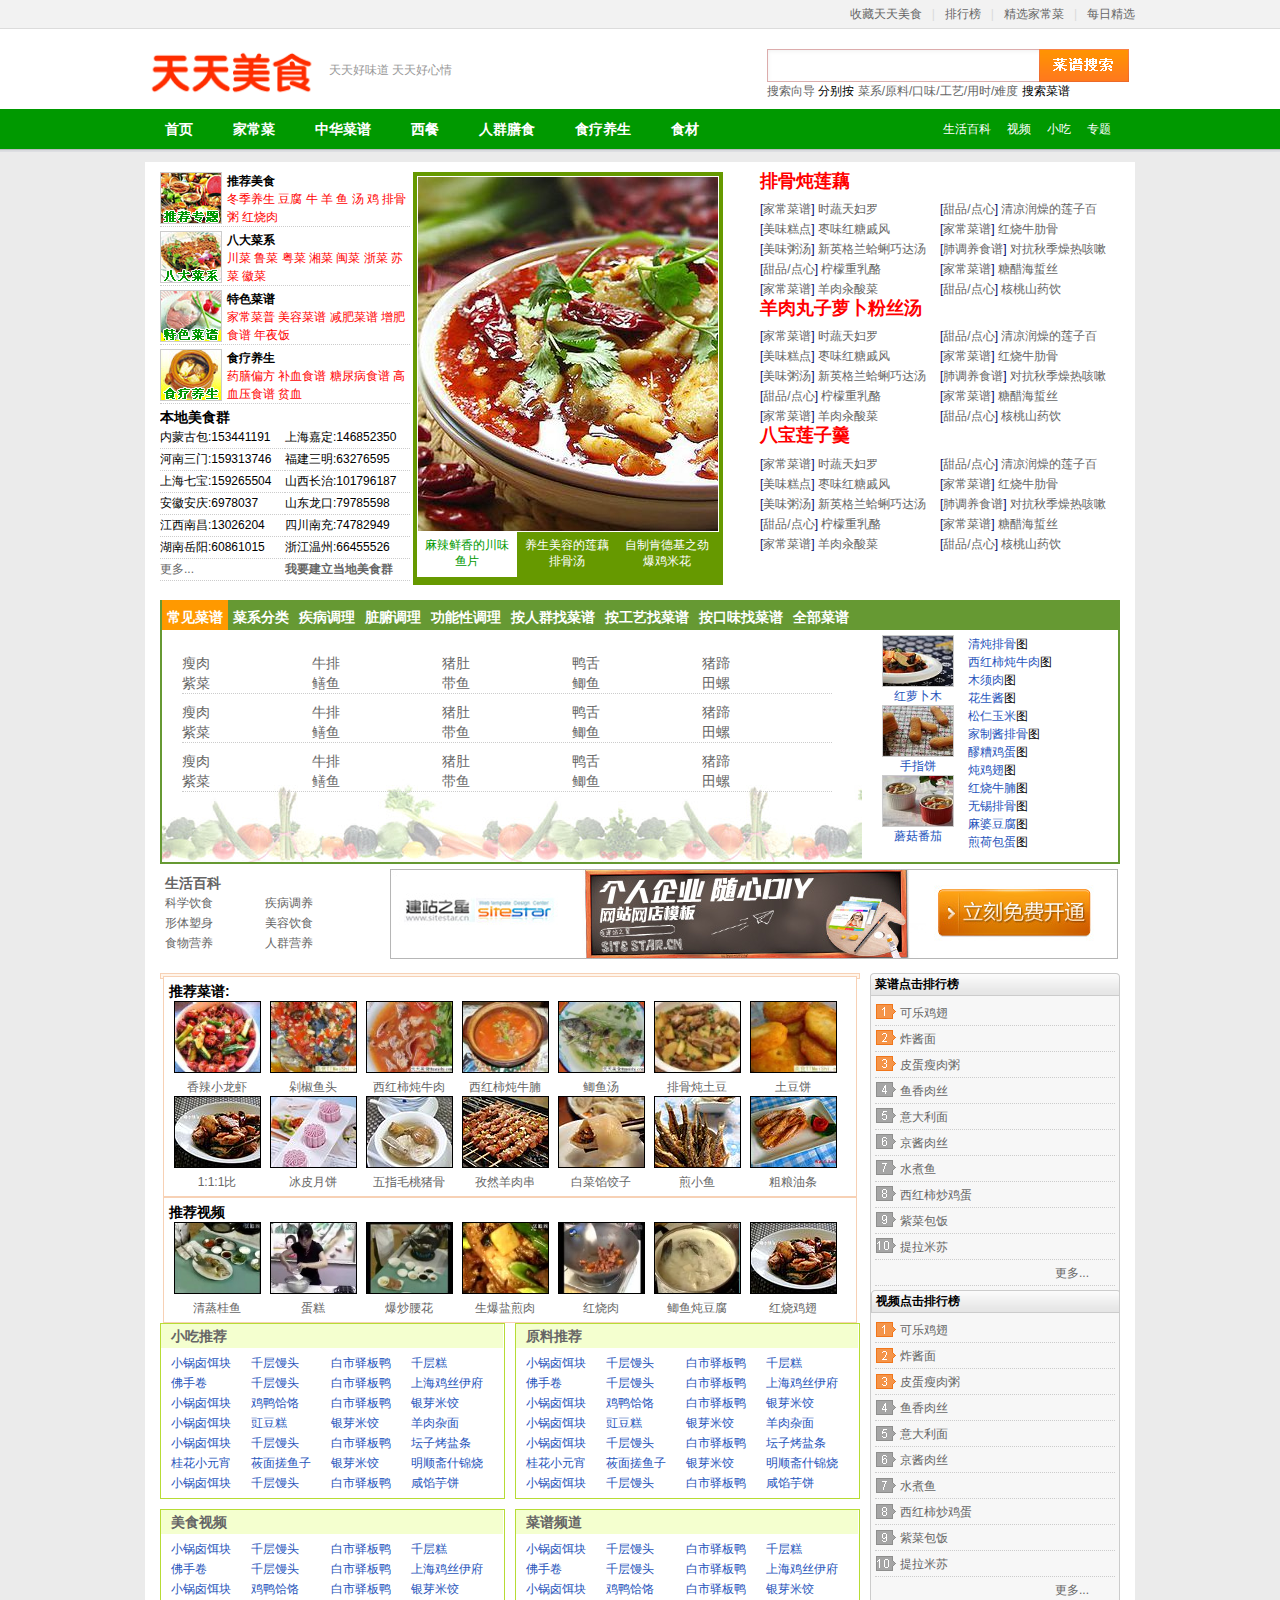
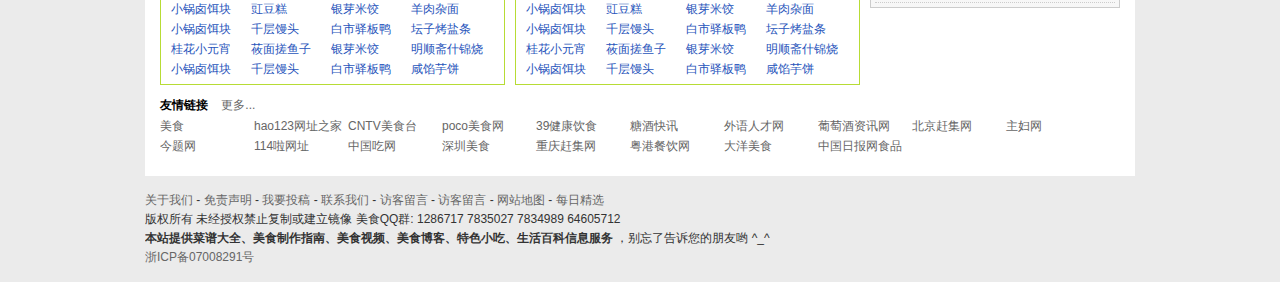
==== commit 0aed5a0e: "2014-9-11" ====
--- a/zhoumingxing/ttfood/food.html
+++ b/zhoumingxing/ttfood/food.html
@@ -581,55 +581,55 @@
 	<div class="nextmain">
 		<div class="cxmain">
 			<ul class="cxmainul">
-				<li id="cxtitle1" class="cxtitle">常见菜谱</li>
-				<li id="cxtitle2">菜系分类</li>
-				<li id="cxtitle3">疾病调理</li>
-				<li id="cxtitle4">脏腑调理</li>
-				<li id="cxtitle5">功能性调理</li>
-				<li id="cxtitle6">按人群找菜谱</li>
-				<li id="cxtitle7">按工艺找菜谱</li>
-				<li id="cxtitle8">按口味找菜谱</li>
+				<li id="cxtitle1" class="cxtitle yellow" titleID="1">常见菜谱</li>
+				<li id="cxtitle2" class="cxtitle" titleID="2">菜系分类</li>
+				<li id="cxtitle3" class="cxtitle" titleID="3">疾病调理</li>
+				<li id="cxtitle4" class="cxtitle" titleID="4">脏腑调理</li>
+				<li id="cxtitle5" class="cxtitle" titleID="5">功能性调理</li>
+				<li id="cxtitle6" class="cxtitle" titleID="6">按人群找菜谱</li>
+				<li id="cxtitle7" class="cxtitle" titleID="7">按工艺找菜谱</li>
+				<li id="cxtitle8" class="cxtitle" titleID="8">按口味找菜谱</li>
 				<li><a href="">全部菜谱</a></li>
 			</ul>
-			<div class="leftCX" id="leftCX1">
-				<ul>
-					<li><a href="">瘦肉</a></li>
-					<li><a href="">牛排</a></li>
-					<li><a href="">猪肚</a></li>
-					<li><a href="">鸭舌</a></li>
-					<li><a href="">猪蹄</a></li>
-					<li><a href="">紫菜</a></li>
-					<li><a href="">鳝鱼</a></li>
-					<li><a href="">带鱼</a></li>
-					<li><a href="">鲫鱼</a></li>
-					<li><a href="">田螺</a></li>
-				</ul>
-				<ul>
-					<li><a href="">瘦肉</a></li>
-					<li><a href="">牛排</a></li>
-					<li><a href="">猪肚</a></li>
-					<li><a href="">鸭舌</a></li>
-					<li><a href="">猪蹄</a></li>
-					<li><a href="">紫菜</a></li>
-					<li><a href="">鳝鱼</a></li>
-					<li><a href="">带鱼</a></li>
-					<li><a href="">鲫鱼</a></li>
-					<li><a href="">田螺</a></li>
-				</ul>
-				<ul>
-					<li><a href="">瘦肉</a></li>
-					<li><a href="">牛排</a></li>
-					<li><a href="">猪肚</a></li>
-					<li><a href="">鸭舌</a></li>
-					<li><a href="">猪蹄</a></li>
-					<li><a href="">紫菜</a></li>
-					<li><a href="">鳝鱼</a></li>
-					<li><a href="">带鱼</a></li>
-					<li><a href="">鲫鱼</a></li>
-					<li><a href="">田螺</a></li>
-				</ul>
-			</div>
-			<div class="leftCX" id="leftCX2">
+			<div class="leftCX" id="leftCX1" contentID="1">
+				<ul>
+					<li><a href="">瘦肉</a></li>
+					<li><a href="">牛排</a></li>
+					<li><a href="">猪肚</a></li>
+					<li><a href="">鸭舌</a></li>
+					<li><a href="">猪蹄</a></li>
+					<li><a href="">紫菜</a></li>
+					<li><a href="">鳝鱼</a></li>
+					<li><a href="">带鱼</a></li>
+					<li><a href="">鲫鱼</a></li>
+					<li><a href="">田螺</a></li>
+				</ul>
+				<ul>
+					<li><a href="">瘦肉</a></li>
+					<li><a href="">牛排</a></li>
+					<li><a href="">猪肚</a></li>
+					<li><a href="">鸭舌</a></li>
+					<li><a href="">猪蹄</a></li>
+					<li><a href="">紫菜</a></li>
+					<li><a href="">鳝鱼</a></li>
+					<li><a href="">带鱼</a></li>
+					<li><a href="">鲫鱼</a></li>
+					<li><a href="">田螺</a></li>
+				</ul>
+				<ul>
+					<li><a href="">瘦肉</a></li>
+					<li><a href="">牛排</a></li>
+					<li><a href="">猪肚</a></li>
+					<li><a href="">鸭舌</a></li>
+					<li><a href="">猪蹄</a></li>
+					<li><a href="">紫菜</a></li>
+					<li><a href="">鳝鱼</a></li>
+					<li><a href="">带鱼</a></li>
+					<li><a href="">鲫鱼</a></li>
+					<li><a href="">田螺</a></li>
+				</ul>
+			</div>
+			<div class="leftCX" id="leftCX2" contentID="2">
 				<ul>
 					<li><a href="">川菜</a></li>
 					<li><a href="">鲁菜</a></li>
@@ -667,7 +667,7 @@
 					<li><a href="">东北菜</a></li>
 				</ul>
 			</div>
-			<div class="leftCX" id="leftCX3">
+			<div class="leftCX" id="leftCX3" contentID="3">
 				<ul>
 					<li><a href="">前列腺疾病食</a></li>
 					<li><a href="">糖尿病食谱</a></li>
@@ -705,159 +705,159 @@
 					<li><a href="">胆石症食谱</a></li>
 				</ul>
 			</div>
-			<div class="leftCX" id="leftCX4">
-				<ul>
-					<li><a href="">瘦肉</a></li>
-					<li><a href="">牛排</a></li>
-					<li><a href="">猪肚</a></li>
-					<li><a href="">鸭舌</a></li>
-					<li><a href="">猪蹄</a></li>
-					<li><a href="">紫菜</a></li>
-					<li><a href="">鳝鱼</a></li>
-					<li><a href="">带鱼</a></li>
-					<li><a href="">鲫鱼</a></li>
-					<li><a href="">田螺</a></li>
-				</ul>
-				<ul>
-					<li><a href="">瘦肉</a></li>
-					<li><a href="">牛排</a></li>
-					<li><a href="">猪肚</a></li>
-					<li><a href="">鸭舌</a></li>
-					<li><a href="">猪蹄</a></li>
-					<li><a href="">紫菜</a></li>
-					<li><a href="">鳝鱼</a></li>
-					<li><a href="">带鱼</a></li>
-					<li><a href="">鲫鱼</a></li>
-					<li><a href="">田螺</a></li>
-				</ul>
-				<ul>
-					<li><a href="">瘦肉</a></li>
-					<li><a href="">牛排</a></li>
-					<li><a href="">猪肚</a></li>
-					<li><a href="">鸭舌</a></li>
-					<li><a href="">猪蹄</a></li>
-					<li><a href="">紫菜</a></li>
-					<li><a href="">鳝鱼</a></li>
-					<li><a href="">带鱼</a></li>
-					<li><a href="">鲫鱼</a></li>
-					<li><a href="">田螺</a></li>
-				</ul>
-			</div>
-			<div class="leftCX" id="leftCX5">
-				<ul>
-					<li><a href="">瘦肉</a></li>
-					<li><a href="">牛排</a></li>
-					<li><a href="">猪肚</a></li>
-					<li><a href="">鸭舌</a></li>
-					<li><a href="">猪蹄</a></li>
-					<li><a href="">紫菜</a></li>
-					<li><a href="">鳝鱼</a></li>
-					<li><a href="">带鱼</a></li>
-					<li><a href="">鲫鱼</a></li>
-					<li><a href="">田螺</a></li>
-				</ul>
-				<ul>
-					<li><a href="">瘦肉</a></li>
-					<li><a href="">牛排</a></li>
-					<li><a href="">猪肚</a></li>
-					<li><a href="">鸭舌</a></li>
-					<li><a href="">猪蹄</a></li>
-					<li><a href="">紫菜</a></li>
-					<li><a href="">鳝鱼</a></li>
-					<li><a href="">带鱼</a></li>
-					<li><a href="">鲫鱼</a></li>
-					<li><a href="">田螺</a></li>
-				</ul>
-				<ul>
-					<li><a href="">瘦肉</a></li>
-					<li><a href="">牛排</a></li>
-					<li><a href="">猪肚</a></li>
-					<li><a href="">鸭舌</a></li>
-					<li><a href="">猪蹄</a></li>
-					<li><a href="">紫菜</a></li>
-					<li><a href="">鳝鱼</a></li>
-					<li><a href="">带鱼</a></li>
-					<li><a href="">鲫鱼</a></li>
-					<li><a href="">田螺</a></li>
-				</ul>
-			</div>
-			<div class="leftCX" id="leftCX6">
-				<ul>
-					<li><a href="">瘦肉</a></li>
-					<li><a href="">牛排</a></li>
-					<li><a href="">猪肚</a></li>
-					<li><a href="">鸭舌</a></li>
-					<li><a href="">猪蹄</a></li>
-					<li><a href="">紫菜</a></li>
-					<li><a href="">鳝鱼</a></li>
-					<li><a href="">带鱼</a></li>
-					<li><a href="">鲫鱼</a></li>
-					<li><a href="">田螺</a></li>
-				</ul>
-				<ul>
-					<li><a href="">瘦肉</a></li>
-					<li><a href="">牛排</a></li>
-					<li><a href="">猪肚</a></li>
-					<li><a href="">鸭舌</a></li>
-					<li><a href="">猪蹄</a></li>
-					<li><a href="">紫菜</a></li>
-					<li><a href="">鳝鱼</a></li>
-					<li><a href="">带鱼</a></li>
-					<li><a href="">鲫鱼</a></li>
-					<li><a href="">田螺</a></li>
-				</ul>
-				<ul>
-					<li><a href="">瘦肉</a></li>
-					<li><a href="">牛排</a></li>
-					<li><a href="">猪肚</a></li>
-					<li><a href="">鸭舌</a></li>
-					<li><a href="">猪蹄</a></li>
-					<li><a href="">紫菜</a></li>
-					<li><a href="">鳝鱼</a></li>
-					<li><a href="">带鱼</a></li>
-					<li><a href="">鲫鱼</a></li>
-					<li><a href="">田螺</a></li>
-				</ul>
-			</div>
-			<div class="leftCX" id="leftCX7">
-				<ul>
-					<li><a href="">瘦肉</a></li>
-					<li><a href="">牛排</a></li>
-					<li><a href="">猪肚</a></li>
-					<li><a href="">鸭舌</a></li>
-					<li><a href="">猪蹄</a></li>
-					<li><a href="">紫菜</a></li>
-					<li><a href="">鳝鱼</a></li>
-					<li><a href="">带鱼</a></li>
-					<li><a href="">鲫鱼</a></li>
-					<li><a href="">田螺</a></li>
-				</ul>
-				<ul>
-					<li><a href="">瘦肉</a></li>
-					<li><a href="">牛排</a></li>
-					<li><a href="">猪肚</a></li>
-					<li><a href="">鸭舌</a></li>
-					<li><a href="">猪蹄</a></li>
-					<li><a href="">紫菜</a></li>
-					<li><a href="">鳝鱼</a></li>
-					<li><a href="">带鱼</a></li>
-					<li><a href="">鲫鱼</a></li>
-					<li><a href="">田螺</a></li>
-				</ul>
-				<ul>
-					<li><a href="">瘦肉</a></li>
-					<li><a href="">牛排</a></li>
-					<li><a href="">猪肚</a></li>
-					<li><a href="">鸭舌</a></li>
-					<li><a href="">猪蹄</a></li>
-					<li><a href="">紫菜</a></li>
-					<li><a href="">鳝鱼</a></li>
-					<li><a href="">带鱼</a></li>
-					<li><a href="">鲫鱼</a></li>
-					<li><a href="">田螺</a></li>
-				</ul>
-			</div>
-			<div class="leftCX" id="leftCX8">
+			<div class="leftCX" id="leftCX4" contentID="4">
+				<ul>
+					<li><a href="">瘦肉</a></li>
+					<li><a href="">牛排</a></li>
+					<li><a href="">猪肚</a></li>
+					<li><a href="">鸭舌</a></li>
+					<li><a href="">猪蹄</a></li>
+					<li><a href="">紫菜</a></li>
+					<li><a href="">鳝鱼</a></li>
+					<li><a href="">带鱼</a></li>
+					<li><a href="">鲫鱼</a></li>
+					<li><a href="">田螺</a></li>
+				</ul>
+				<ul>
+					<li><a href="">瘦肉</a></li>
+					<li><a href="">牛排</a></li>
+					<li><a href="">猪肚</a></li>
+					<li><a href="">鸭舌</a></li>
+					<li><a href="">猪蹄</a></li>
+					<li><a href="">紫菜</a></li>
+					<li><a href="">鳝鱼</a></li>
+					<li><a href="">带鱼</a></li>
+					<li><a href="">鲫鱼</a></li>
+					<li><a href="">田螺</a></li>
+				</ul>
+				<ul>
+					<li><a href="">瘦肉</a></li>
+					<li><a href="">牛排</a></li>
+					<li><a href="">猪肚</a></li>
+					<li><a href="">鸭舌</a></li>
+					<li><a href="">猪蹄</a></li>
+					<li><a href="">紫菜</a></li>
+					<li><a href="">鳝鱼</a></li>
+					<li><a href="">带鱼</a></li>
+					<li><a href="">鲫鱼</a></li>
+					<li><a href="">田螺</a></li>
+				</ul>
+			</div>
+			<div class="leftCX" id="leftCX5" contentID="5">
+				<ul>
+					<li><a href="">瘦肉</a></li>
+					<li><a href="">牛排</a></li>
+					<li><a href="">猪肚</a></li>
+					<li><a href="">鸭舌</a></li>
+					<li><a href="">猪蹄</a></li>
+					<li><a href="">紫菜</a></li>
+					<li><a href="">鳝鱼</a></li>
+					<li><a href="">带鱼</a></li>
+					<li><a href="">鲫鱼</a></li>
+					<li><a href="">田螺</a></li>
+				</ul>
+				<ul>
+					<li><a href="">瘦肉</a></li>
+					<li><a href="">牛排</a></li>
+					<li><a href="">猪肚</a></li>
+					<li><a href="">鸭舌</a></li>
+					<li><a href="">猪蹄</a></li>
+					<li><a href="">紫菜</a></li>
+					<li><a href="">鳝鱼</a></li>
+					<li><a href="">带鱼</a></li>
+					<li><a href="">鲫鱼</a></li>
+					<li><a href="">田螺</a></li>
+				</ul>
+				<ul>
+					<li><a href="">瘦肉</a></li>
+					<li><a href="">牛排</a></li>
+					<li><a href="">猪肚</a></li>
+					<li><a href="">鸭舌</a></li>
+					<li><a href="">猪蹄</a></li>
+					<li><a href="">紫菜</a></li>
+					<li><a href="">鳝鱼</a></li>
+					<li><a href="">带鱼</a></li>
+					<li><a href="">鲫鱼</a></li>
+					<li><a href="">田螺</a></li>
+				</ul>
+			</div>
+			<div class="leftCX" id="leftCX6" contentID="6">
+				<ul>
+					<li><a href="">瘦肉</a></li>
+					<li><a href="">牛排</a></li>
+					<li><a href="">猪肚</a></li>
+					<li><a href="">鸭舌</a></li>
+					<li><a href="">猪蹄</a></li>
+					<li><a href="">紫菜</a></li>
+					<li><a href="">鳝鱼</a></li>
+					<li><a href="">带鱼</a></li>
+					<li><a href="">鲫鱼</a></li>
+					<li><a href="">田螺</a></li>
+				</ul>
+				<ul>
+					<li><a href="">瘦肉</a></li>
+					<li><a href="">牛排</a></li>
+					<li><a href="">猪肚</a></li>
+					<li><a href="">鸭舌</a></li>
+					<li><a href="">猪蹄</a></li>
+					<li><a href="">紫菜</a></li>
+					<li><a href="">鳝鱼</a></li>
+					<li><a href="">带鱼</a></li>
+					<li><a href="">鲫鱼</a></li>
+					<li><a href="">田螺</a></li>
+				</ul>
+				<ul>
+					<li><a href="">瘦肉</a></li>
+					<li><a href="">牛排</a></li>
+					<li><a href="">猪肚</a></li>
+					<li><a href="">鸭舌</a></li>
+					<li><a href="">猪蹄</a></li>
+					<li><a href="">紫菜</a></li>
+					<li><a href="">鳝鱼</a></li>
+					<li><a href="">带鱼</a></li>
+					<li><a href="">鲫鱼</a></li>
+					<li><a href="">田螺</a></li>
+				</ul>
+			</div>
+			<div class="leftCX" id="leftCX7" contentID="7">
+				<ul>
+					<li><a href="">瘦肉</a></li>
+					<li><a href="">牛排</a></li>
+					<li><a href="">猪肚</a></li>
+					<li><a href="">鸭舌</a></li>
+					<li><a href="">猪蹄</a></li>
+					<li><a href="">紫菜</a></li>
+					<li><a href="">鳝鱼</a></li>
+					<li><a href="">带鱼</a></li>
+					<li><a href="">鲫鱼</a></li>
+					<li><a href="">田螺</a></li>
+				</ul>
+				<ul>
+					<li><a href="">瘦肉</a></li>
+					<li><a href="">牛排</a></li>
+					<li><a href="">猪肚</a></li>
+					<li><a href="">鸭舌</a></li>
+					<li><a href="">猪蹄</a></li>
+					<li><a href="">紫菜</a></li>
+					<li><a href="">鳝鱼</a></li>
+					<li><a href="">带鱼</a></li>
+					<li><a href="">鲫鱼</a></li>
+					<li><a href="">田螺</a></li>
+				</ul>
+				<ul>
+					<li><a href="">瘦肉</a></li>
+					<li><a href="">牛排</a></li>
+					<li><a href="">猪肚</a></li>
+					<li><a href="">鸭舌</a></li>
+					<li><a href="">猪蹄</a></li>
+					<li><a href="">紫菜</a></li>
+					<li><a href="">鳝鱼</a></li>
+					<li><a href="">带鱼</a></li>
+					<li><a href="">鲫鱼</a></li>
+					<li><a href="">田螺</a></li>
+				</ul>
+			</div>
+			<div class="leftCX" id="leftCX8" contentID="8">
 				<ul>
 					<li><a href="">瘦肉</a></li>
 					<li><a href="">牛排</a></li>
--- a/zhoumingxing/ttfood/css/food.css
+++ b/zhoumingxing/ttfood/css/food.css
@@ -95,7 +95,7 @@
             color: #FFFFFF;font-weight: bold;float: left;} 
 .cxmainul li a{color: #fff;text-decoration: none;}
 .cxmainul li a:hover{text-decoration: underline;}
-.cxtitle{background: url("images/icbg.gif") bottom center;}
+.yellow{background: url("images/icbg.gif") bottom center;}
 .admin{width: 960px;margin-top: 5px;overflow: auto;}
 .adleft{width: 200px;float: left;padding: 5px;}
 .adleft h2{font-size: 14px;color: #666;}
@@ -154,6 +154,7 @@
 .leftCP ul{float: right;width: 160px;}
 .leftCP ul li{width: 150px;text-indent: 10px;float: left;}
 .leftCX{width: 650px;float: left;padding: 10px 10px 0px 20px;overflow: auto;display: none;}
+#leftCX1{display: block;}
 .leftCX ul{width: 100%;border-bottom: 1px dotted #CCCCCC;margin-bottom: 8px;margin-top: 8px;overflow: auto;}
 .leftCX ul li{width: 130px;float: left;line-height: 20px;height: 20px;font-size: 14px;}
 .leftCX ul li a{color: #666;text-decoration: none;}
